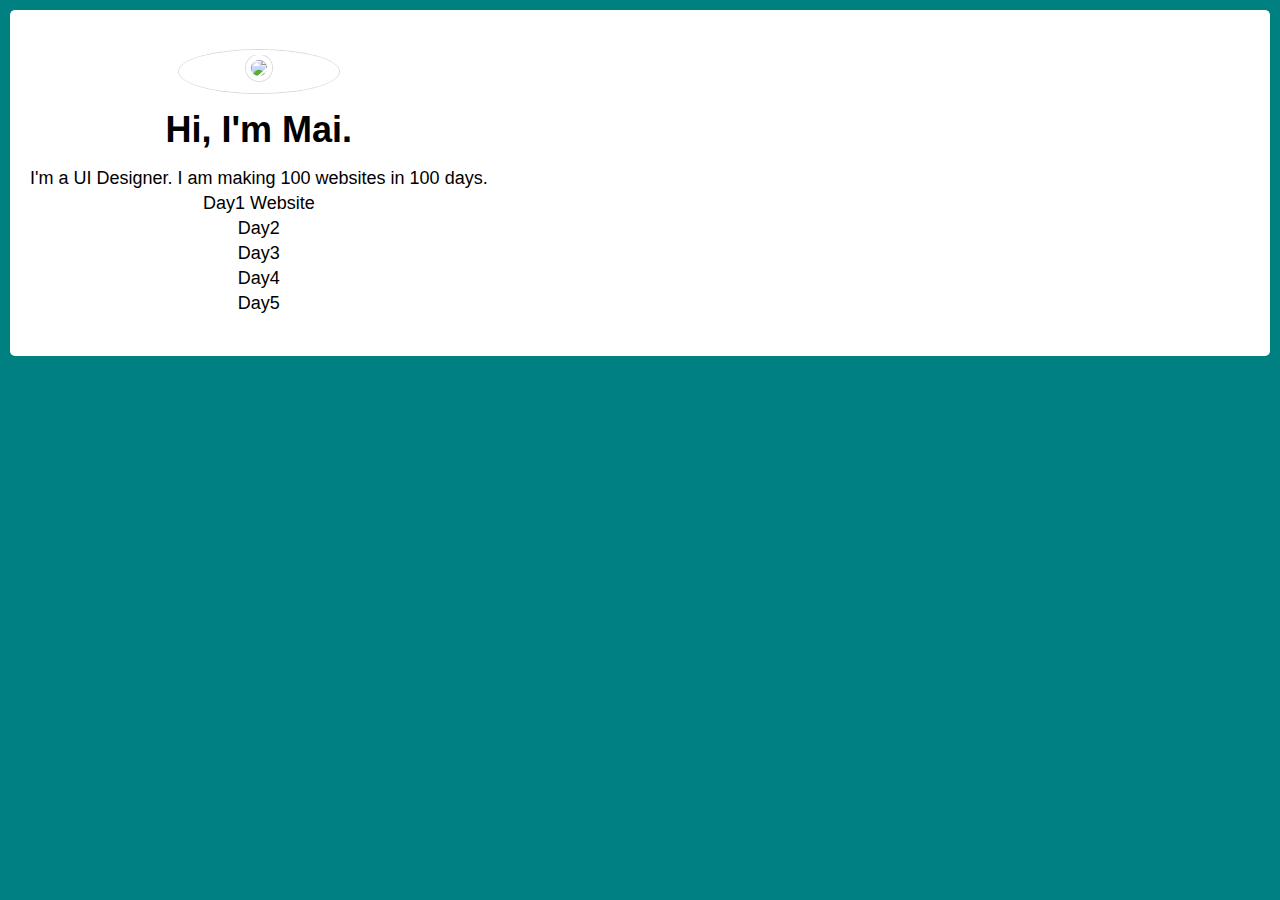
==== index.html @ d781ecb3 "Added index.html and index.css" ====
<!DOCTYPE html>
<html lang="en">

<head>
    <meta charset"UTF-8">
    <meta name="description" content="Mai Takahashi, 100 days of code">
    <link rel="stylesheet" href="css/index.css">


</head>



<body>

    <div class="page">
        <div class="page_content">
            <div class="portrait">
            <img class="portrait" src="images/mai-portrait.jpg">

            </div>

            <h1 class="title">Hi, I'm Mai.</h1>
            I'm a UI Designer.
            I am making 100 websites in 100 days.


<div>
    Day1 Website
</div>

<div>
    Day2
</div>

<div>
    Day3
</div>

<div>
    Day4
</div>

<div>
    Day5
</div>


</body>

</html>
---- css/index.css ----
html {
  font-size: 62.5%;
  height: 100%; }

body {
  margin: 0;
  padding: 1rem;
  background-color: #008080;
  font-family: "HelveticaNeue-Light", "Helvetica Neue Light", "Helvetica Neue", Helvetica, Arial, "Lucida Grande", sans-serif;
  font-weight: 400;
  font-size: 1.8rem;
  line-height: 2.5rem;
  -webkit-perspective: 1800px;
          perspective: 1800px; }
  @media only screen and (max-width: 768px) {
    body {
      font-size: 1.4rem;
      line-height: 2.2rem; } }

h1 {
  font-size: 3.6rem; }
  @media only screen and (max-width: 500px) {
    h1 {
      font-size: 2.4rem; } }

a {
  color: #008080;
  text-decoration: none; }

a:hover {
  text-decoration: underline; }

img {
  max-width: 100%; }

.page {
  display: -webkit-box;
  display: -webkit-flex;
  display: -ms-flexbox;
  display: flex;
  -webkit-box-align: center;
  -webkit-align-items: center;
      -ms-flex-align: center;
          align-items: center;
  padding: 4rem 2rem;
  background-color: #ffffff;
  border-radius: 5px;
  text-align: center; }
  .page__content {
    max-width: 600px;
    margin: 0 auto; }

.portrait {
  max-width: 150px;
  margin: 0 auto;
  overflow: hidden;
  border-radius: 50%;
  border: 5px solid white;
  box-shadow: 0 0 0 1px rgba(0, 0, 0, 0.15); }
  .portrait__default {
    display: block; }
  .portrait__party {
    display: none; }
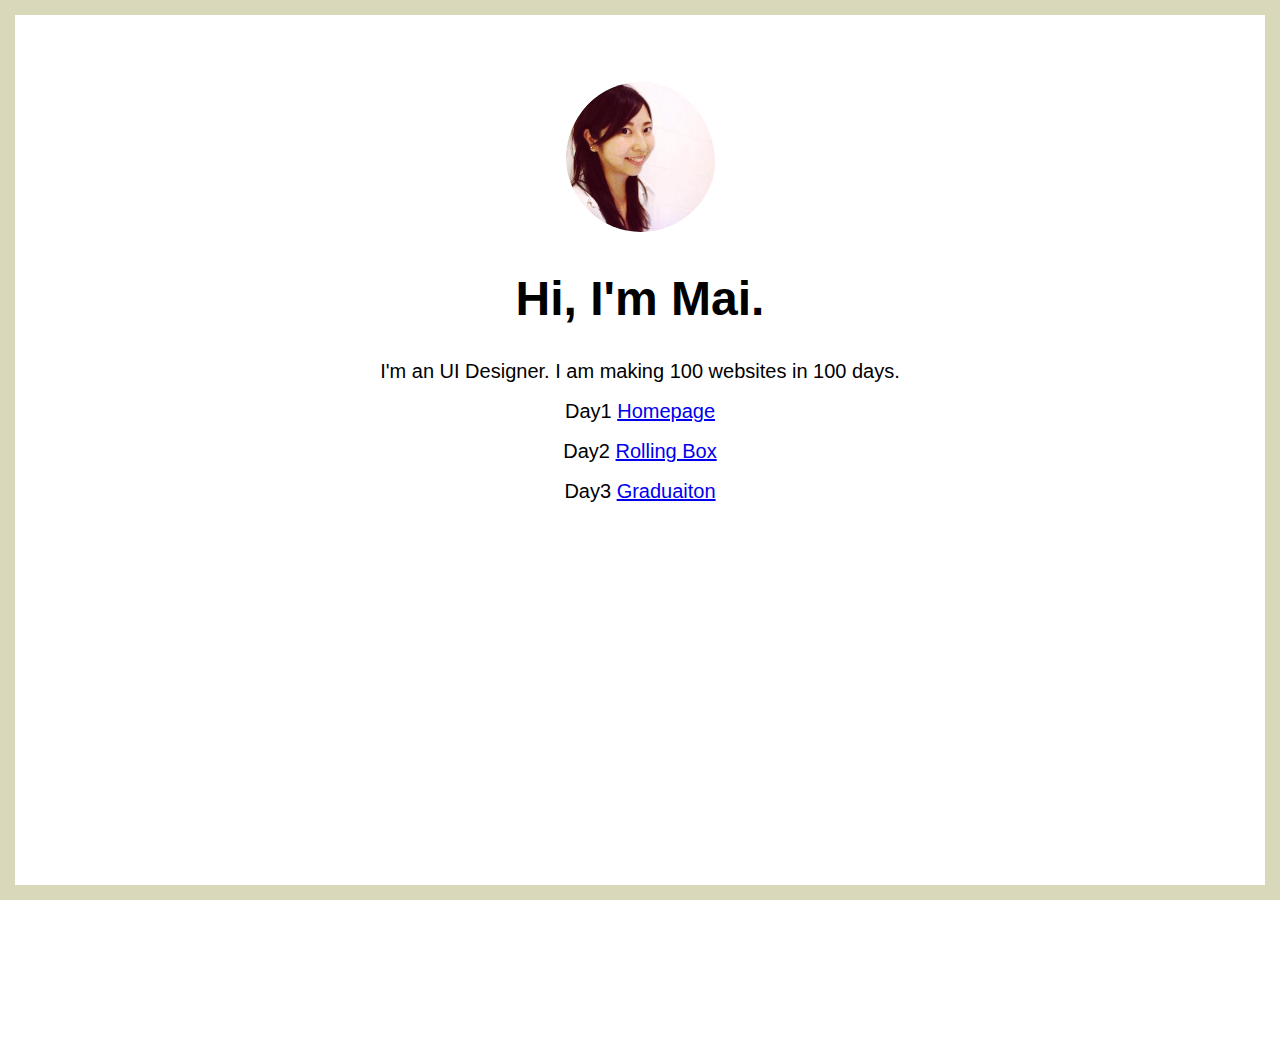
==== commit ebbc7163: "Added Day2" ====
--- a/index.html
+++ b/index.html
@@ -1,3 +1,16 @@
+<!--
+╔╦╦╦═╦╗╔═╦═╦══╦═╗
+║║║║╩╣╚╣═╣║║║║║╩╣
+╚══╩═╩═╩═╩═╩╩╩╩═╝
+
+
+Making 100 websites for design and code.
+
+Hit me up if you want to collaborate on a side project or something.
+I'm @perop on twitter.
+
+ -->
+
 <!DOCTYPE html>
 <html lang="en">
 
@@ -21,31 +34,33 @@
             </div>
 
             <h1 class="title">Hi, I'm Mai.</h1>
-            I'm a UI Designer.
+            I'm an UI Designer.
             I am making 100 websites in 100 days.
 
-
-<div>
-    Day1 Website
-</div>
-
-<div>
-    Day2
-</div>
-
-<div>
-    Day3
-</div>
-
-<div>
-    Day4
-</div>
-
-<div>
-    Day5
-</div>
+<div id="marquee_container">
+<div >
+    Day1
+    <span>
+        <a href="index.html">Homepage</a>
+    </span>
 
 
+    <div >
+        Day2
+        <span>
+            <a href="rollingbox.html">Rolling Box</a>
+        </span>
+
+    <div >
+        Day3
+        <span>
+            <a href="gradation.html">Graduaiton</a>
+        </span>
+
+
+
+
+</div>
 </body>
 
 </html>
--- a/css/index.css
+++ b/css/index.css
@@ -1,63 +1,115 @@
-html {
-  font-size: 62.5%;
+
+/*------------------------------------*\
+    BORDERS
+\*------------------------------------*/
+
+html:before,html:after,body:before,body:after{
+    content:"";
+    background:#dad8bb;
+    position:fixed;
+    display:block;
+    z-index:5;
+}
+
+html:before{
+    height:15px;
+    left:0;
+    right:0;
+    top:0;
+}
+html:after{
+    width:15px;
+    top:0;
+    right:0;
+    bottom:0;
+}
+body:before{
+    height:15px;
+    right:0;
+    bottom:0;
+    left:0;
+}
+body:after{
+    width:15px;
+    top:0;
+    bottom:0;
+    left:0;
+}
+
+/*------------------------------------*\
+    BORDERS
+\*------------------------------------*/
+
+
+/*------------------------------------*\
+    CSS
+\*------------------------------------*/
+
+
+
+img {
+  max-width: 100%;
+  }
+
+.img-responsive {
+  display: block;
+  max-width: 100%;
+  height: auto;
+}
+
+html, body, .page {
   height: 100%; }
+
+
+@media only screen and (max-height: 500px) {
+    html, body, .page {
+      height: auto; } }
+
+.page{
+          text-align: center;
+          padding: 4rem 2rem;
+      }
+
 
 body {
   margin: 0;
   padding: 1rem;
-  background-color: #008080;
-  font-family: "HelveticaNeue-Light", "Helvetica Neue Light", "Helvetica Neue", Helvetica, Arial, "Lucida Grande", sans-serif;
+  font-family: "facitweb-Extralight", sans-serif;
   font-weight: 400;
-  font-size: 1.8rem;
+  font-size: 20px;
   line-height: 2.5rem;
-  -webkit-perspective: 1800px;
-          perspective: 1800px; }
-  @media only screen and (max-width: 768px) {
+  align-items: center;
+ }
+
+
+ @media only screen and (max-width: 768px) {
     body {
       font-size: 1.4rem;
       line-height: 2.2rem; } }
 
+
 h1 {
-  font-size: 3.6rem; }
+  font-size: 3.0rem; }
   @media only screen and (max-width: 500px) {
     h1 {
       font-size: 2.4rem; } }
 
-a {
-  color: #008080;
-  text-decoration: none; }
 
-a:hover {
-  text-decoration: underline; }
-
-img {
-  max-width: 100%; }
-
-.page {
-  display: -webkit-box;
-  display: -webkit-flex;
-  display: -ms-flexbox;
-  display: flex;
-  -webkit-box-align: center;
-  -webkit-align-items: center;
-      -ms-flex-align: center;
-          align-items: center;
-  padding: 4rem 2rem;
-  background-color: #ffffff;
-  border-radius: 5px;
-  text-align: center; }
-  .page__content {
-    max-width: 600px;
-    margin: 0 auto; }
+.page__content {
+  max-width: 600px;
+  margin: 0 auto;
+  @media only screen and (max-width: 300px)
+  }
 
 .portrait {
-  max-width: 150px;
-  margin: 0 auto;
-  overflow: hidden;
-  border-radius: 50%;
-  border: 5px solid white;
-  box-shadow: 0 0 0 1px rgba(0, 0, 0, 0.15); }
-  .portrait__default {
-    display: block; }
-  .portrait__party {
-    display: none; }
+    max-width: 150px;
+    margin: 0 auto;
+    overflow: hidden;
+    border-radius: 50%;
+    border: 1px solid white;
+ }
+
+
+#website_list_container {
+  margin: 30px 0 20px 50px;
+}
